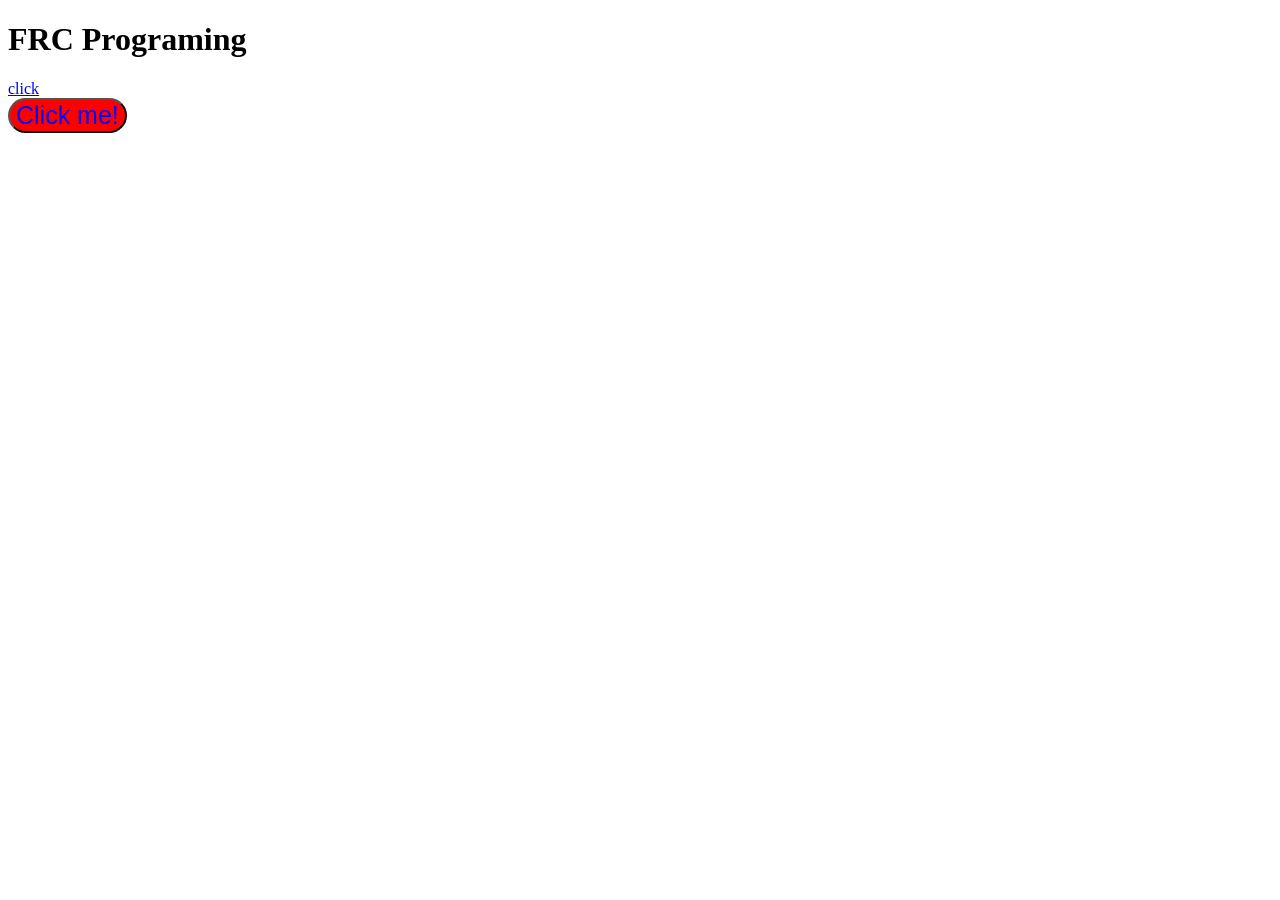
==== index.html @ d7aef9c5 "go" ====
<!DOCTYPE html>
<html lang="en">
  <head>
    <meta charset="UTF-8">
    <meta name="viewport" content="width=device-width, initial-scale=1.0">
    <title>TUTORIAL HECK YEA</title>
    <script src="code.js"></script>
  </head>
  <body>
    <header>
      <h1>FRC Programing</h1>
    </header>
    <main>
      <nav>
        <a href="./tutorials.html">click</a>
      </nav>
      <button onclick="greet()" style="font-size:25px; background-color:red; color:blue; border-radius:100px">Click me!</button>
    </main>
  </body>
</html>
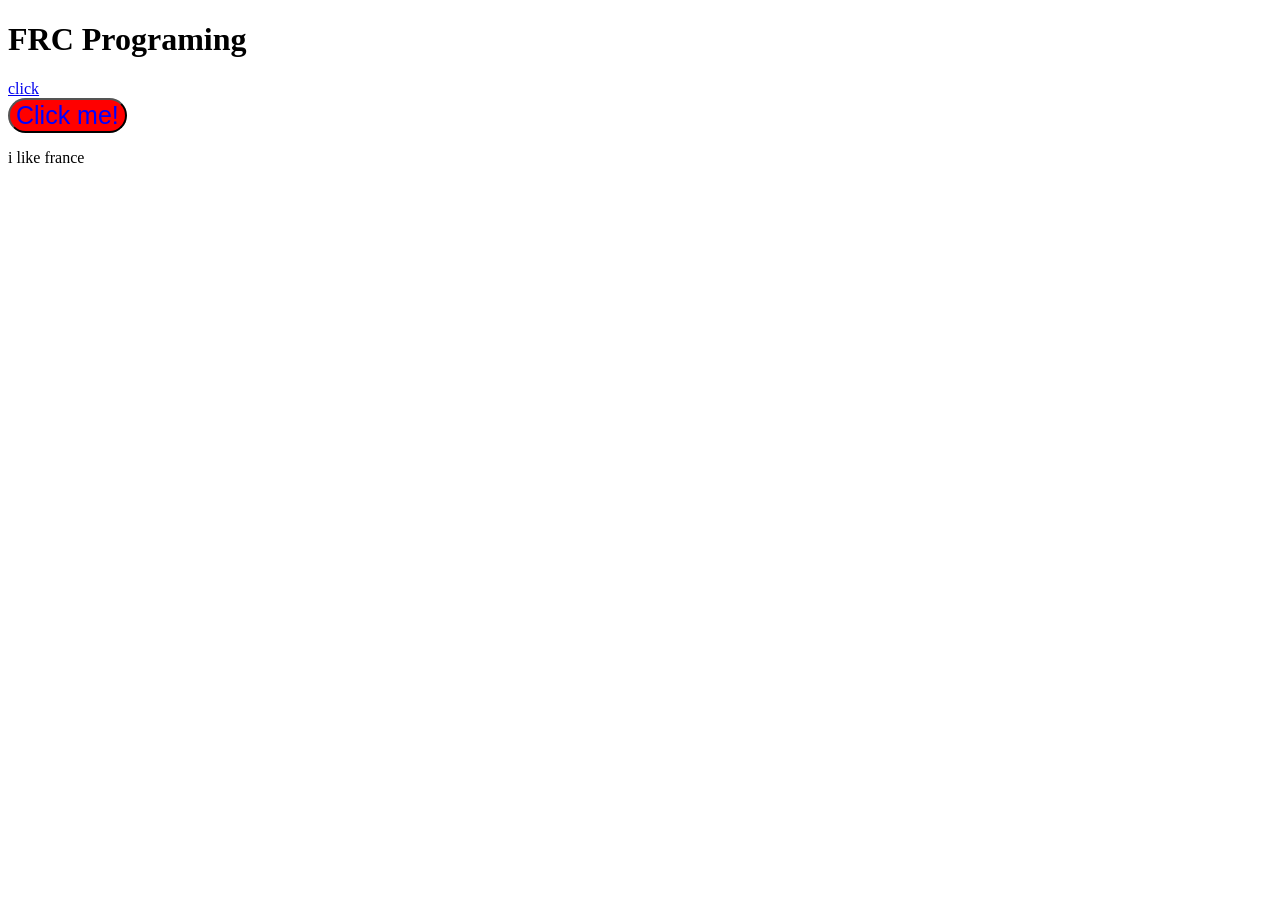
==== commit 9a307253: "changing buttons" ====
--- a/index.html
+++ b/index.html
@@ -15,6 +15,7 @@
         <a href="./tutorials.html">click</a>
       </nav>
       <button onclick="greet()" style="font-size:25px; background-color:red; color:blue; border-radius:100px">Click me!</button>
+      <p id="charlemange">i like france</p>
     </main>
   </body>
 </html>
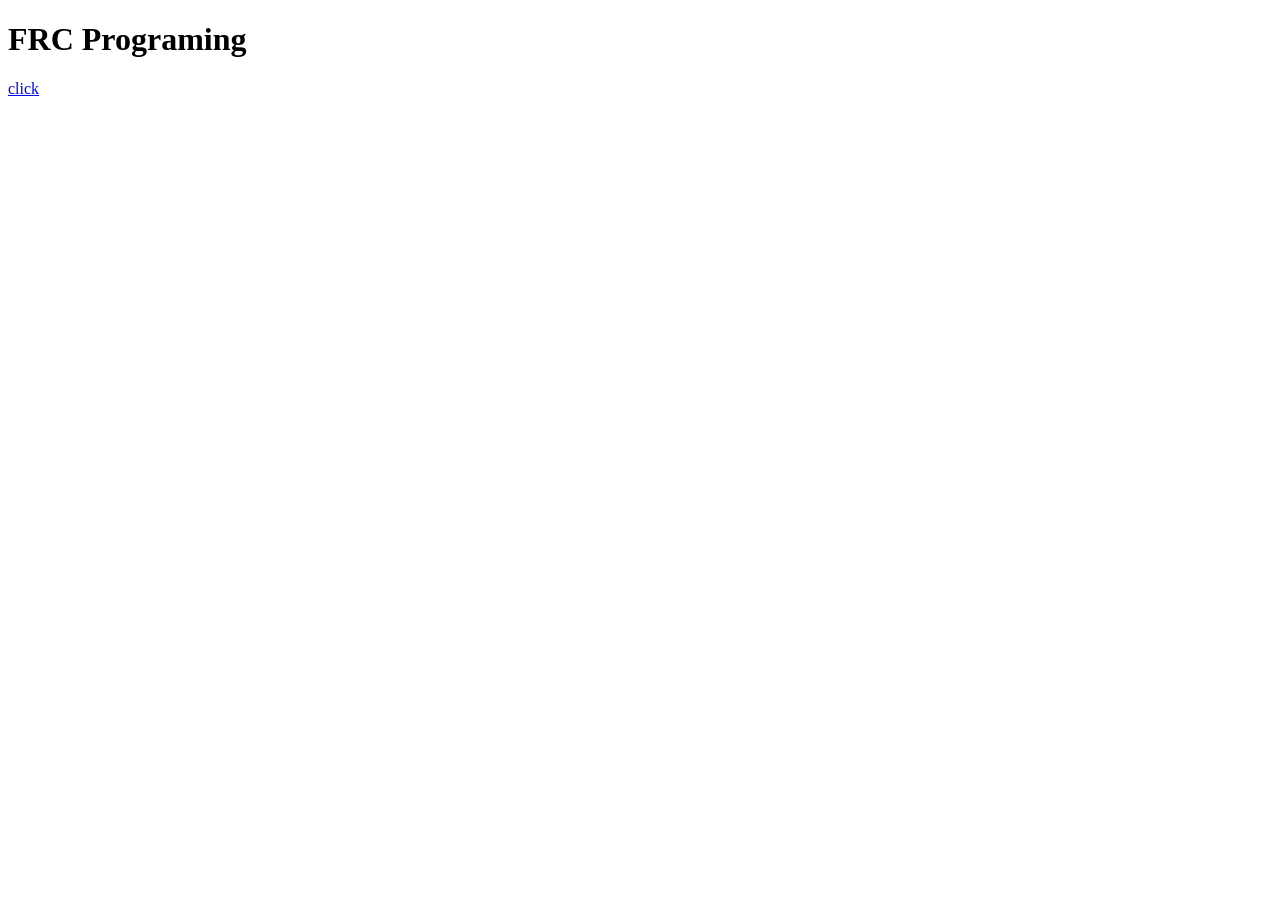
==== commit 6a151666: "g" ====
--- a/index.html
+++ b/index.html
@@ -1,6 +1,7 @@
 <!DOCTYPE html>
 <html lang="en">
   <head>
+    <link rel="stylesheet" href="styles.css">
     <meta charset="UTF-8">
     <meta name="viewport" content="width=device-width, initial-scale=1.0">
     <title>TUTORIAL HECK YEA</title>
@@ -8,14 +9,12 @@
   </head>
   <body>
     <header>
-      <h1>FRC Programing</h1>
+      <h1 class="comic">FRC Programing</h1>
     </header>
     <main>
       <nav>
-        <a href="./tutorials.html">click</a>
+        <a class="comic" href="tutorials.html">click</a>
       </nav>
-      <button onclick="greet()" style="font-size:25px; background-color:red; color:blue; border-radius:100px">Click me!</button>
-      <p id="charlemange">i like france</p>
     </main>
   </body>
 </html>
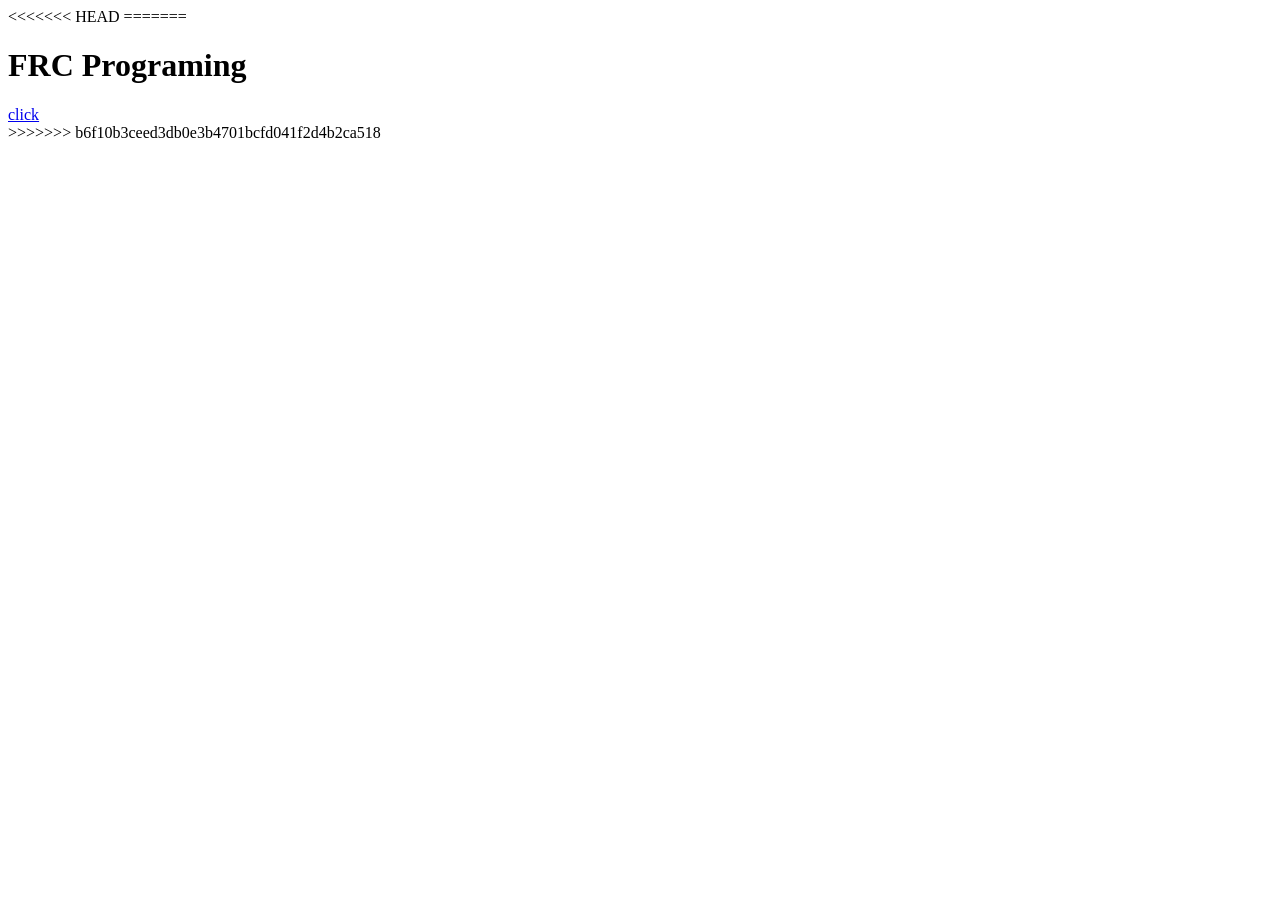
==== commit 4a0f4f99: "name" ====
--- a/index.html
+++ b/index.html
@@ -1,5 +1,17 @@
 <!DOCTYPE html>
 <html lang="en">
+<<<<<<< HEAD
+<head>
+  <script src="code.js"></script>
+  <link rel="stylesheet" href="styles.css">
+  <meta charset="UTF-8">
+  <meta name="viewport" content="width=device-width, initial-scale=1.0">
+  <title>TUTORIAL HECK YEA</title>
+</head>
+<body>
+  
+</body>
+=======
   <head>
     <link rel="stylesheet" href="styles.css">
     <meta charset="UTF-8">
@@ -9,12 +21,13 @@
   </head>
   <body>
     <header>
-      <h1 class="comic">FRC Programing</h1>
+      <h1>FRC Programing</h1>
     </header>
     <main>
       <nav>
-        <a class="comic" href="tutorials.html">click</a>
+        <a href="tutorials.html">click</a>
       </nav>
     </main>
   </body>
+>>>>>>> b6f10b3ceed3db0e3b4701bcfd041f2d4b2ca518
 </html>
--- a/styles.css
+++ b/styles.css
@@ -0,0 +1,4 @@
+<<<<<<< HEAD
+:not() {font: 20px sans-serif}
+=======
+>>>>>>> b6f10b3ceed3db0e3b4701bcfd041f2d4b2ca518
--- a/styles.css
+++ b/styles.css
@@ -0,0 +1,4 @@
+<<<<<<< HEAD
+:not() {font: 20px sans-serif}
+=======
+>>>>>>> b6f10b3ceed3db0e3b4701bcfd041f2d4b2ca518
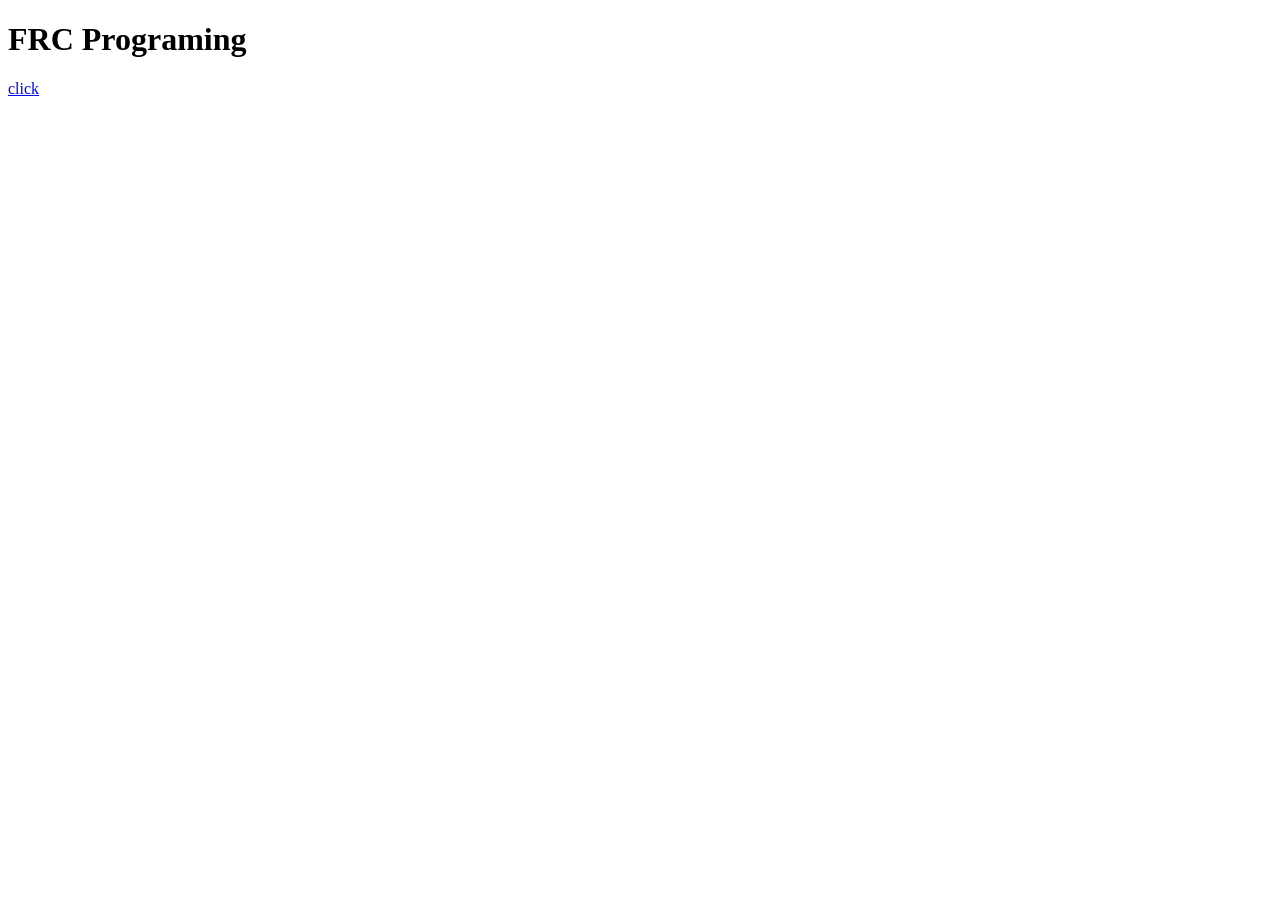
==== commit 2cf79b8e: "fix" ====
--- a/index.html
+++ b/index.html
@@ -1,6 +1,5 @@
 <!DOCTYPE html>
 <html lang="en">
-<<<<<<< HEAD
 <head>
   <script src="code.js"></script>
   <link rel="stylesheet" href="styles.css">
@@ -11,7 +10,6 @@
 <body>
   
 </body>
-=======
   <head>
     <link rel="stylesheet" href="styles.css">
     <meta charset="UTF-8">
@@ -29,5 +27,4 @@
       </nav>
     </main>
   </body>
->>>>>>> b6f10b3ceed3db0e3b4701bcfd041f2d4b2ca518
 </html>
--- a/styles.css
+++ b/styles.css
@@ -1,4 +1 @@
-<<<<<<< HEAD
-:not() {font: 20px sans-serif}
-=======
->>>>>>> b6f10b3ceed3db0e3b4701bcfd041f2d4b2ca518
+:not() {font: 20px sans-serif}
--- a/styles.css
+++ b/styles.css
@@ -1,4 +1 @@
-<<<<<<< HEAD
-:not() {font: 20px sans-serif}
-=======
->>>>>>> b6f10b3ceed3db0e3b4701bcfd041f2d4b2ca518
+:not() {font: 20px sans-serif}
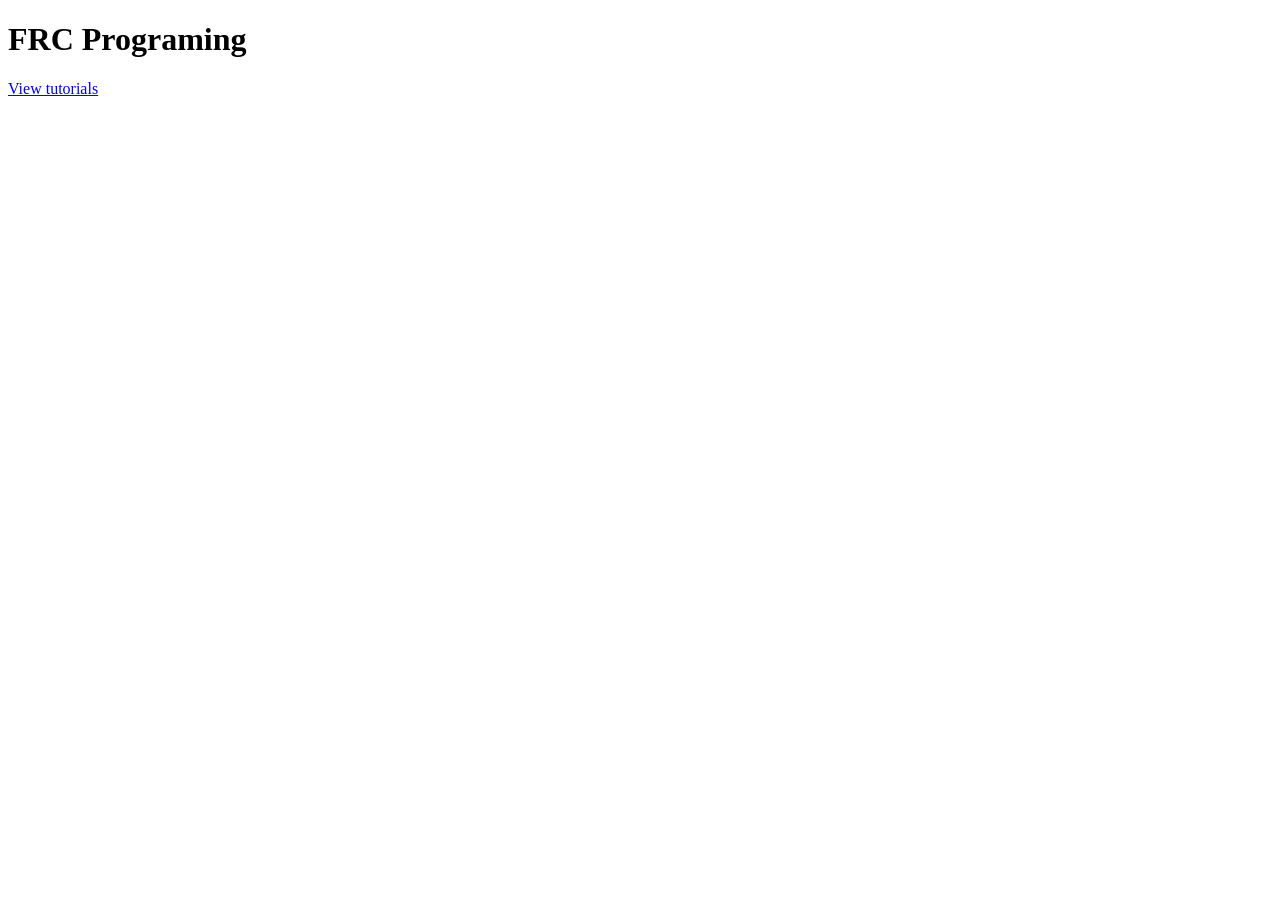
==== commit d47285c7: "Update index.html" ====
--- a/index.html
+++ b/index.html
@@ -23,7 +23,7 @@
     </header>
     <main>
       <nav>
-        <a href="tutorials.html">click</a>
+        <a href="tutorials.html">View tutorials</a>
       </nav>
     </main>
   </body>
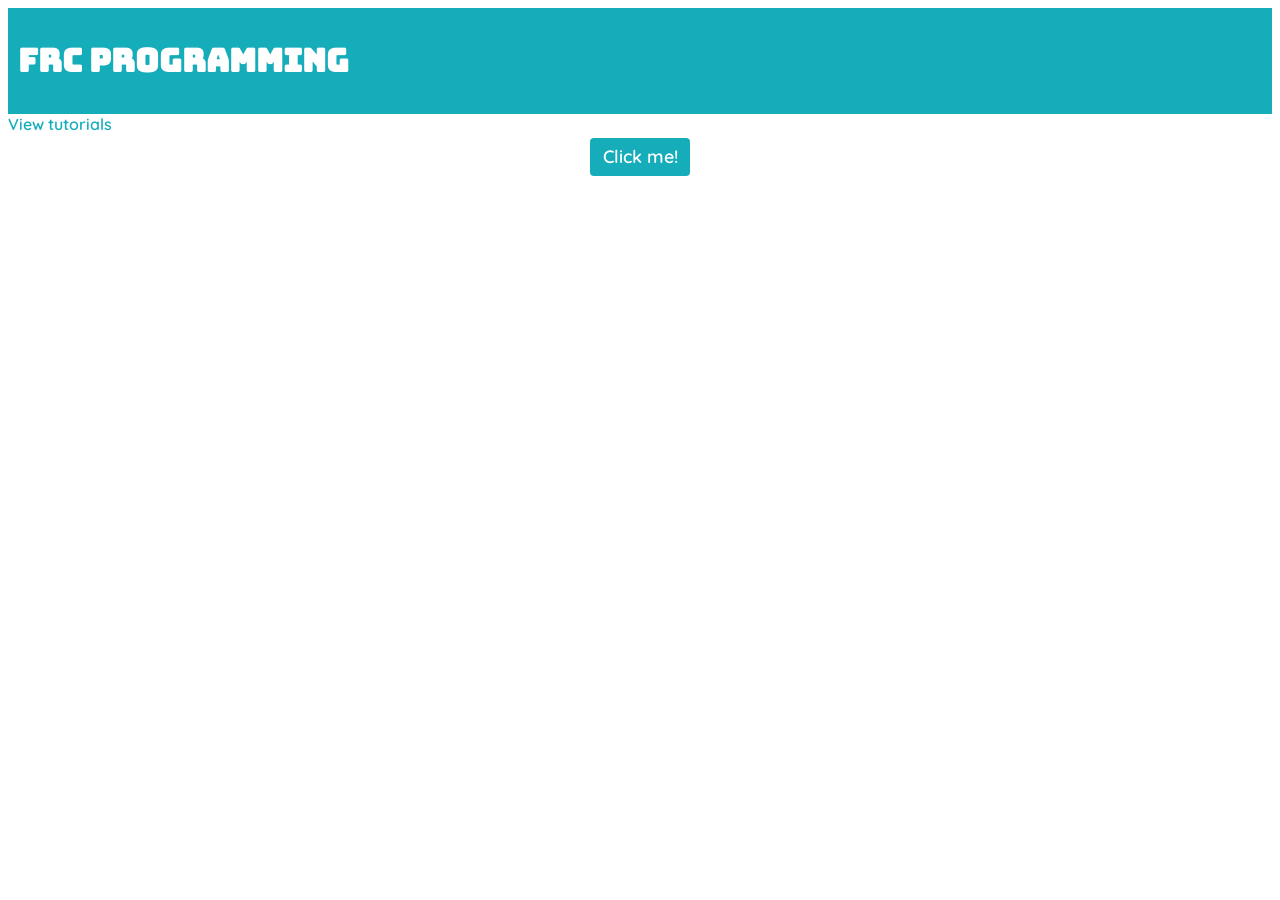
==== commit 541d6ba1: "fioles" ====
--- a/index.html
+++ b/index.html
@@ -1,15 +1,5 @@
 <!DOCTYPE html>
 <html lang="en">
-<head>
-  <script src="code.js"></script>
-  <link rel="stylesheet" href="styles.css">
-  <meta charset="UTF-8">
-  <meta name="viewport" content="width=device-width, initial-scale=1.0">
-  <title>TUTORIAL HECK YEA</title>
-</head>
-<body>
-  
-</body>
   <head>
     <link rel="stylesheet" href="styles.css">
     <meta charset="UTF-8">
@@ -19,11 +9,13 @@
   </head>
   <body>
     <header>
-      <h1>FRC Programing</h1>
+      <h1>FRC PROGRAMMING</h1>
     </header>
     <main>
       <nav>
         <a href="tutorials.html">View tutorials</a>
+        <br>
+        <button onclick="toSite('./tutorials.html')">Click me!</button>
       </nav>
     </main>
   </body>
--- a/styles.css
+++ b/styles.css
@@ -0,0 +1,56 @@
+@import url("https://fonts.googleapis.com/css2?family=Bungee&display=swap"); /* Import Bungee */
+@import url("https://fonts.googleapis.com/css2?family=Quicksand:wght@300..700&display=swap"); /* Import Quicksand */
+
+/* Title */
+h1 {
+  font-family: 'Bungee', cursive;
+}
+
+/* Header */
+header {
+  background-color: hsl(185, 79%, 41%); /* from https://springkonstant.org */
+  color: white; /* text color */
+  padding: 10px; /* some padding to make it nice */
+  text-align: left;
+}
+
+p{
+  background-color: white; /* background color */
+  font-family: 'Quicksand', sans-serif; /* Use quicksand, else, use the browser's sans-serif font. */
+  color: black;
+}
+
+button {
+  display: block;
+  align-items: center;
+  background-color: hsl(185, 79%, 41%); /* from https://springkonstant.org */
+  border: none;
+  padding: 7.5px 7.5px;
+  font-size: 16px;
+  border-radius: 4px;
+  margin: 4px 2px;
+  color: white;
+  text-align: center;
+  font-weight: 600;
+  font-size: 1.125em;
+  font-family: 'Quicksand', sans-serif;
+  transition: background-color 0.3s ease;
+  margin-left: auto;
+  margin-right: auto;
+  width: 100px; 
+}
+
+button:hover {
+  background-color: #32373c;
+}
+
+a {
+  font-family: 'Quicksand', sans-serif; /* Use quicksand, else, use the browser's sans-serif font. */
+  font-weight: 600;
+  color: hsl(185, 79%, 41%); /* from https://springkonstant.org */
+  text-decoration: none; /* remove underline */
+}
+
+a:hover {
+  text-decoration: underline;
+}
